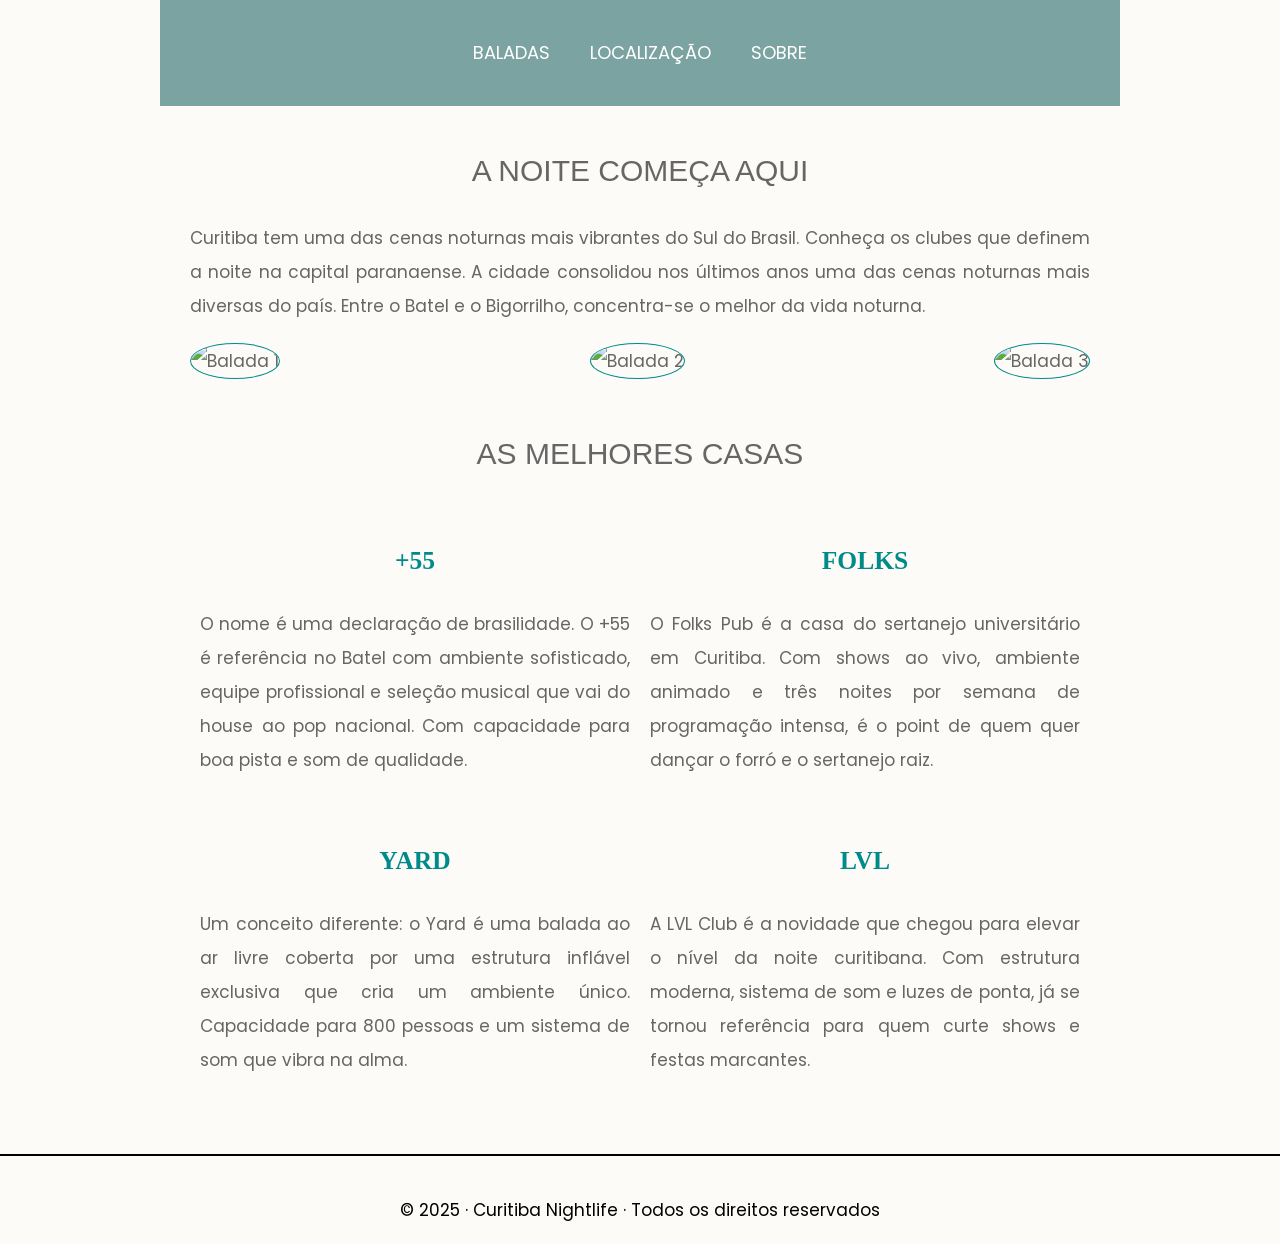
==== index.html @ 5cf03bd7 "site das baladas" ====
<!DOCTYPE html>
<html lang="pt-BR">
<head>
<meta charset="UTF-8">
<meta name="viewport" content="width=device-width, initial-scale=1.0">
<title>Noite em Curitiba — As Melhores Baladas</title>
<!-- Fonte Poppins exigida no roteiro -->
<link href="https://fonts.googleapis.com/css2?family=Poppins:wght@300;400;500&display=swap" rel="stylesheet">
<!-- Link para o arquivo CSS externo -->
<link rel="stylesheet" href="style.css">
<!-- Link para o arquivo JS externo -->
<script src="script.js" defer></script>
</head>
<body>

<center>
<nav>
  <ul>
    <li><a href="#baladas">Baladas</a></li>
    <li><a href="#localizacao">Localização</a></li>
    <li><a href="#sobre">Sobre</a></li>
  </ul>
</nav>
</center>

<section>
  <h1>A NOITE COMEÇA AQUI</h1>
  <p>
    Curitiba tem uma das cenas noturnas mais vibrantes do Sul do Brasil.
    Conheça os clubes que definem a noite na capital paranaense. A cidade consolidou nos últimos anos uma das cenas noturnas mais diversas do país. Entre o Batel e o Bigorrilho, concentra-se o melhor da vida noturna.
  </p>

  <!-- Uso das classes image e section-images conforme roteiro -->
  <div class="section-images">
    <div class="image">
      <img src="https://images.unsplash.com/photo-1566737236500-c8ac43014a67?auto=format&fit=crop&w=300&q=80" alt="Balada 1">
    </div>
    <div class="image">
      <img src="https://images.unsplash.com/photo-1545128485-c400e7702796?auto=format&fit=crop&w=300&q=80" alt="Balada 2">
    </div>
    <div class="image">
      <img src="https://images.unsplash.com/photo-1514525253161-7a46d19cd819?auto=format&fit=crop&w=300&q=80" alt="Balada 3">
    </div>
  </div>
</section>

<section id="baladas">
  <h1>AS MELHORES CASAS</h1>
  
  <!-- Uso da classe container -->
  <div class="container reveal">
    <div style="flex: 1; padding: 10px;">
      <h2 style="color: darkcyan; font-family: Verdana; text-align: center;">+55</h2>
      <p>O nome é uma declaração de brasilidade. O +55 é referência no Batel com ambiente sofisticado, equipe profissional e seleção musical que vai do house ao pop nacional. Com capacidade para boa pista e som de qualidade.</p>
    </div>
    <div style="flex: 1; padding: 10px;">
      <h2 style="color: darkcyan; font-family: Verdana; text-align: center;">FOLKS</h2>
      <p>O Folks Pub é a casa do sertanejo universitário em Curitiba. Com shows ao vivo, ambiente animado e três noites por semana de programação intensa, é o point de quem quer dançar o forró e o sertanejo raiz.</p>
    </div>
  </div>

  <div class="container reveal">
    <div style="flex: 1; padding: 10px;">
      <h2 style="color: darkcyan; font-family: Verdana; text-align: center;">YARD</h2>
      <p>Um conceito diferente: o Yard é uma balada ao ar livre coberta por uma estrutura inflável exclusiva que cria um ambiente único. Capacidade para 800 pessoas e um sistema de som que vibra na alma.</p>
    </div>
    <div style="flex: 1; padding: 10px;">
      <h2 style="color: darkcyan; font-family: Verdana; text-align: center;">LVL</h2>
      <p>A LVL Club é a novidade que chegou para elevar o nível da noite curitibana. Com estrutura moderna, sistema de som e luzes de ponta, já se tornou referência para quem curte shows e festas marcantes.</p>
    </div>
  </div>
</section>

<footer>
  <p>© 2025 · Curitiba Nightlife · Todos os direitos reservados</p>
</footer>

</body>
</html>
---- style.css ----
/* ROTEIRO DO PROJETO: CSS */

/* Class "container" */
.container {
  display: flex;
  padding: 0px;
}

/* Menu */
nav {
  background-color: rgb(122, 163, 161);
  width: 900px;
  padding: 30px;
  margin: 0 auto; /* Centraliza o menu na tela */
}

nav ul {
  list-style-type: none;
  padding: 0;
  margin: 0;
  display: flex;
  justify-content: center;
  gap: 30px;
}

nav ul li {
  padding: 5px;
  text-align: center;
}

nav ul li a {
  text-transform: uppercase;
  color: white;
  text-decoration: none;
  font-size: 18px;
}

nav ul li a:hover {
  color: black;
}

/* footer */
footer {
  text-align: center;
  color: black;
  border-top: 2px solid black;
  padding-top: 20px;
  margin-top: 40px;
}

footer p {
  text-align: center;
}

/* Classes "image" e "section-images" */
.image {
  text-align: center;
}

.image img {
  max-height: 200px;
  border: 1px solid darkcyan;
  border-radius: 50%;
}

.section-images {
  display: flex;
  justify-content: space-between;
  margin-top: 20px;
}

/* body */
body {
  margin: 0;
  font-size: 17px;
  font-family: 'Poppins', sans-serif;
  line-height: 2;
  color: #666;
  text-align: justify;
  background-color: #fdfbf7;
}

/* section */
section {
  padding: 10px;
  max-width: 900px;
  margin: 0 auto;
}

/* h1 */
h1 {
  font-size: 30px;
  font-family: Verdana, Geneva, Tahoma, sans-serif;
  font-weight: 100;
  text-align: center;
  margin-bottom: 20px;
}

/* Img hover */
img:hover {
  filter: grayscale(100%);
  transition: filter 0.3s;
}

/* Classes extras de apoio (Animação) */
.reveal {
  opacity: 0;
  transform: translateY(20px);
  transition: opacity 0.6s ease, transform 0.6s ease;
}
.reveal.visible {
  opacity: 1;
  transform: none;
}
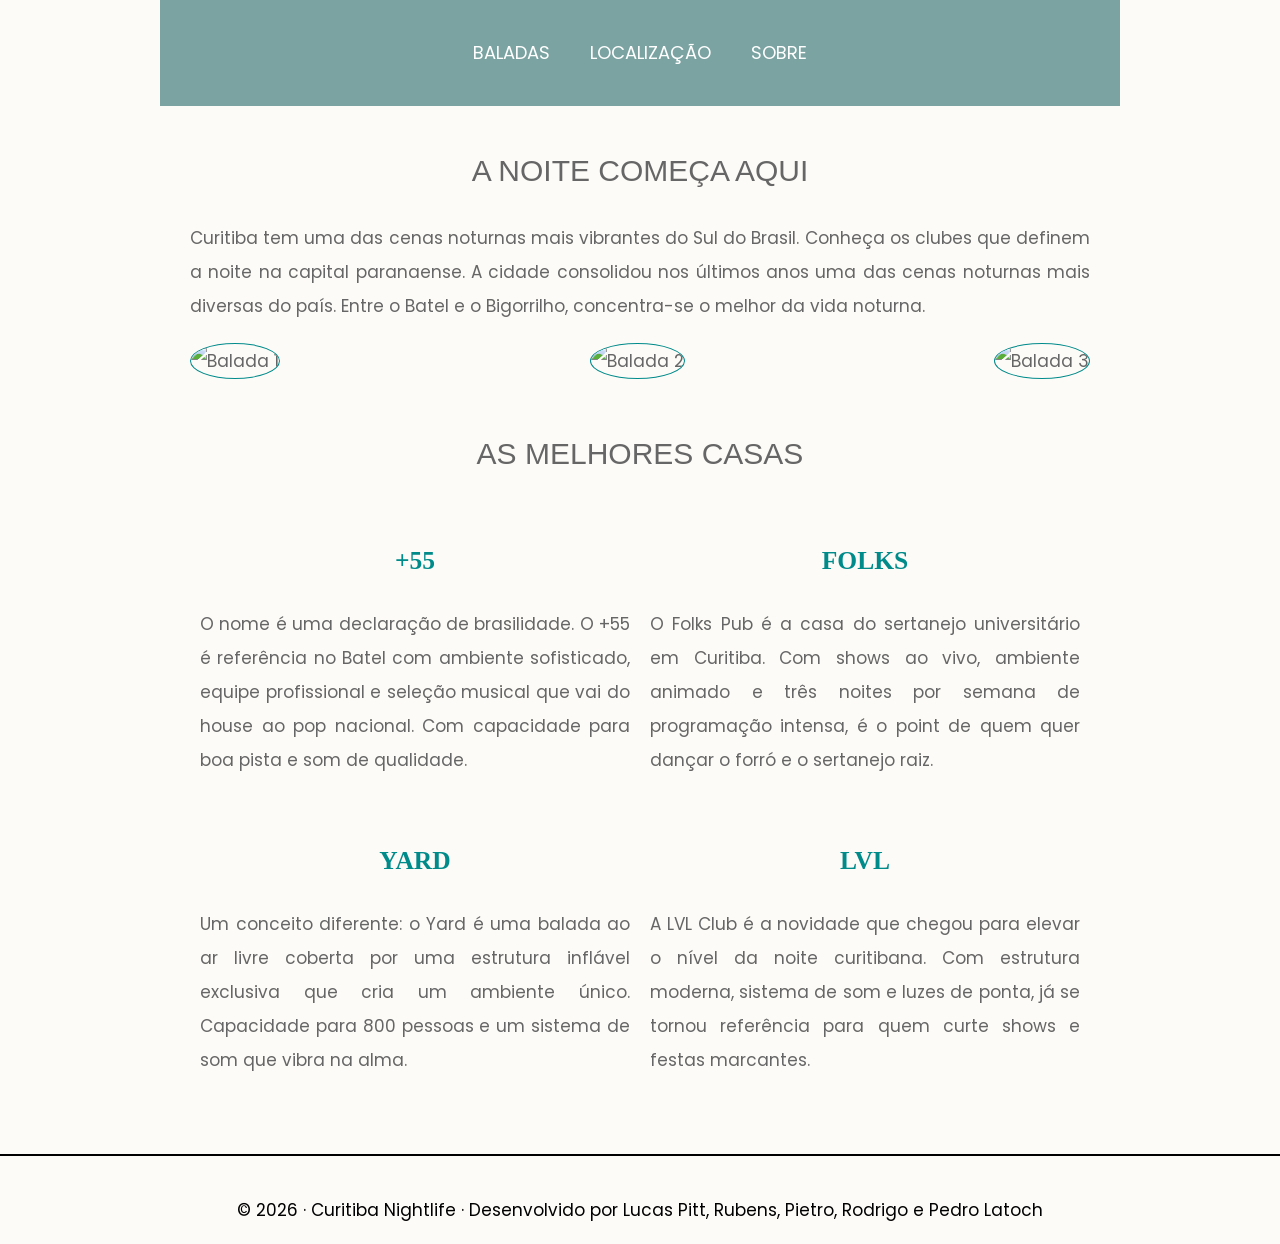
==== commit ad885827: "teste" ====
--- a/index.html
+++ b/index.html
@@ -4,23 +4,20 @@
 <meta charset="UTF-8">
 <meta name="viewport" content="width=device-width, initial-scale=1.0">
 <title>Noite em Curitiba — As Melhores Baladas</title>
-<!-- Fonte Poppins exigida no roteiro -->
 <link href="https://fonts.googleapis.com/css2?family=Poppins:wght@300;400;500&display=swap" rel="stylesheet">
-<!-- Link para o arquivo CSS externo -->
 <link rel="stylesheet" href="style.css">
-<!-- Link para o arquivo JS externo -->
 <script src="script.js" defer></script>
 </head>
 <body>
-
+  
 <center>
-<nav>
-  <ul>
-    <li><a href="#baladas">Baladas</a></li>
-    <li><a href="#localizacao">Localização</a></li>
-    <li><a href="#sobre">Sobre</a></li>
-  </ul>
-</nav>
+    <nav>
+        <ul>
+            <li><a href="./index.html">Baladas</a></li>
+            <li><a href="./localizacao.html">Localização</a></li>
+            <li><a href="./sobre.html">Sobre</a></li>        
+        </ul>
+    </nav>
 </center>
 
 <section>
@@ -30,7 +27,7 @@
     Conheça os clubes que definem a noite na capital paranaense. A cidade consolidou nos últimos anos uma das cenas noturnas mais diversas do país. Entre o Batel e o Bigorrilho, concentra-se o melhor da vida noturna.
   </p>
 
-  <!-- Uso das classes image e section-images conforme roteiro -->
+  
   <div class="section-images">
     <div class="image">
       <img src="https://images.unsplash.com/photo-1566737236500-c8ac43014a67?auto=format&fit=crop&w=300&q=80" alt="Balada 1">
@@ -47,7 +44,7 @@
 <section id="baladas">
   <h1>AS MELHORES CASAS</h1>
   
-  <!-- Uso da classe container -->
+ 
   <div class="container reveal">
     <div style="flex: 1; padding: 10px;">
       <h2 style="color: darkcyan; font-family: Verdana; text-align: center;">+55</h2>
@@ -72,7 +69,7 @@
 </section>
 
 <footer>
-  <p>© 2025 · Curitiba Nightlife · Todos os direitos reservados</p>
+  <p>© 2026 · Curitiba Nightlife · Desenvolvido por Lucas Pitt, Rubens, Pietro, Rodrigo e Pedro Latoch</p>
 </footer>
 
 </body>
--- a/style.css
+++ b/style.css
@@ -69,7 +69,7 @@
   margin-top: 20px;
 }
 
-/* body */
+
 body {
   margin: 0;
   font-size: 17px;
@@ -80,14 +80,14 @@
   background-color: #fdfbf7;
 }
 
-/* section */
+
 section {
   padding: 10px;
   max-width: 900px;
   margin: 0 auto;
 }
 
-/* h1 */
+
 h1 {
   font-size: 30px;
   font-family: Verdana, Geneva, Tahoma, sans-serif;
@@ -96,13 +96,13 @@
   margin-bottom: 20px;
 }
 
-/* Img hover */
+
 img:hover {
   filter: grayscale(100%);
   transition: filter 0.3s;
 }
 
-/* Classes extras de apoio (Animação) */
+
 .reveal {
   opacity: 0;
   transform: translateY(20px);
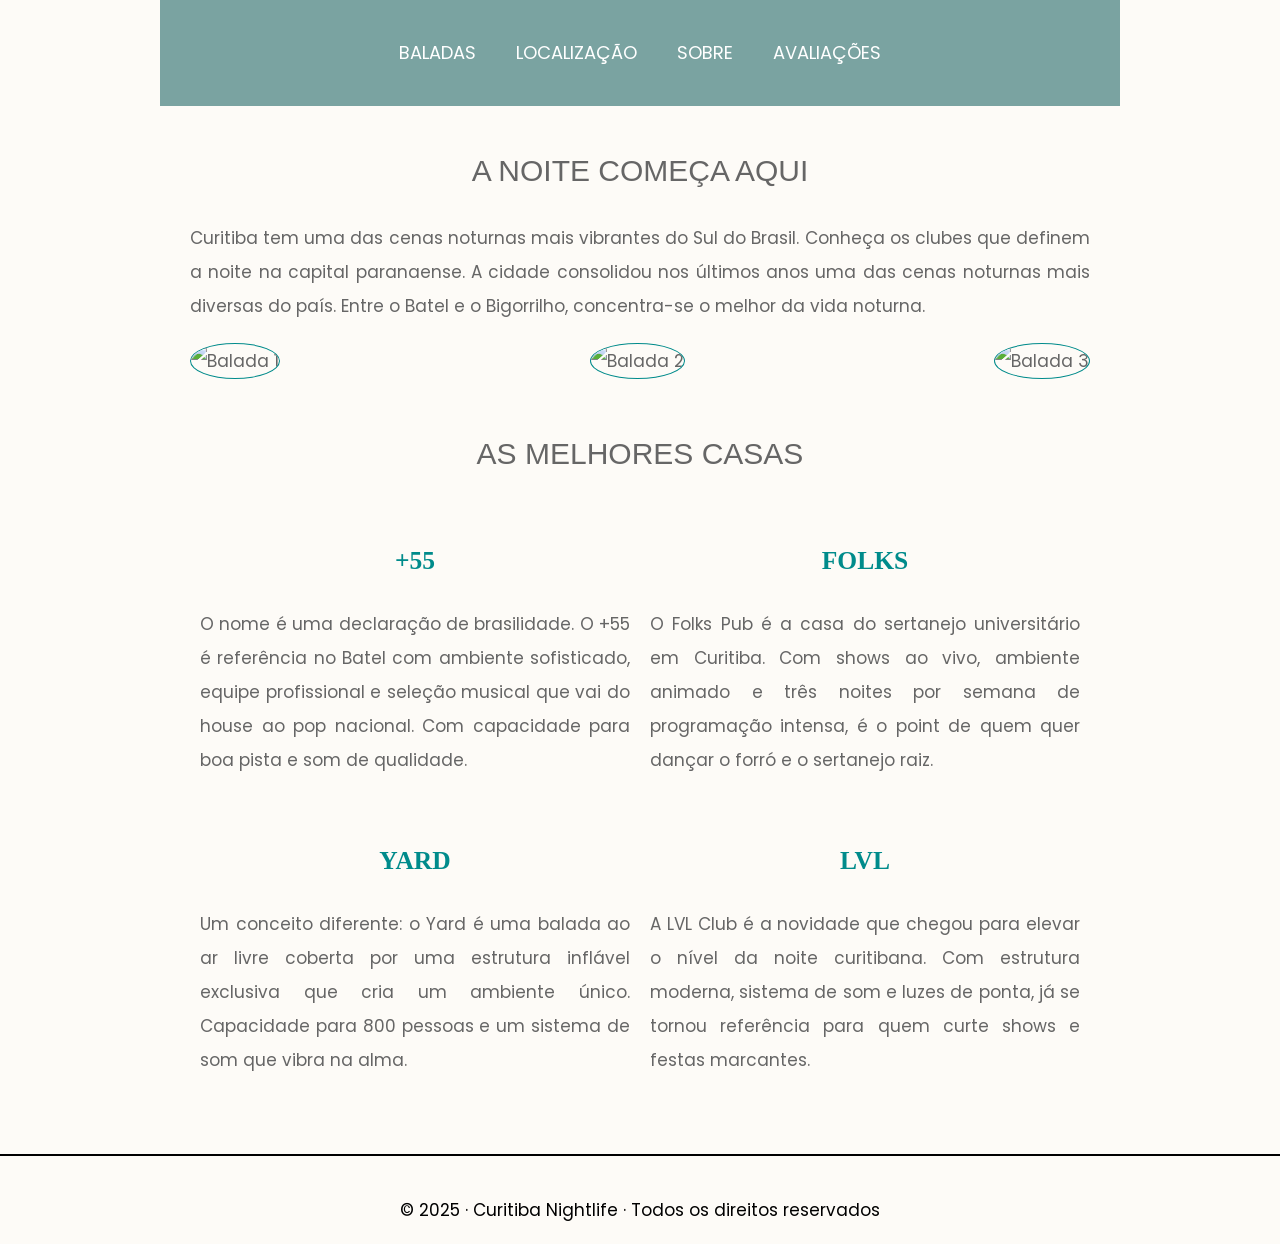
==== commit 5627312a: "Aura+ego" ====
--- a/index.html
+++ b/index.html
@@ -16,6 +16,7 @@
             <li><a href="./index.html">Baladas</a></li>
             <li><a href="./localizacao.html">Localização</a></li>
             <li><a href="./sobre.html">Sobre</a></li>        
+            <li><a href="./avaliacoes.html">Avaliações</a></li>
         </ul>
     </nav>
 </center>
@@ -69,7 +70,7 @@
 </section>
 
 <footer>
-  <p>© 2026 · Curitiba Nightlife · Desenvolvido por Lucas Pitt, Rubens, Pietro, Rodrigo e Pedro Latoch</p>
+  <p>© 2025 · Curitiba Nightlife · Todos os direitos reservados</p>
 </footer>
 
 </body>
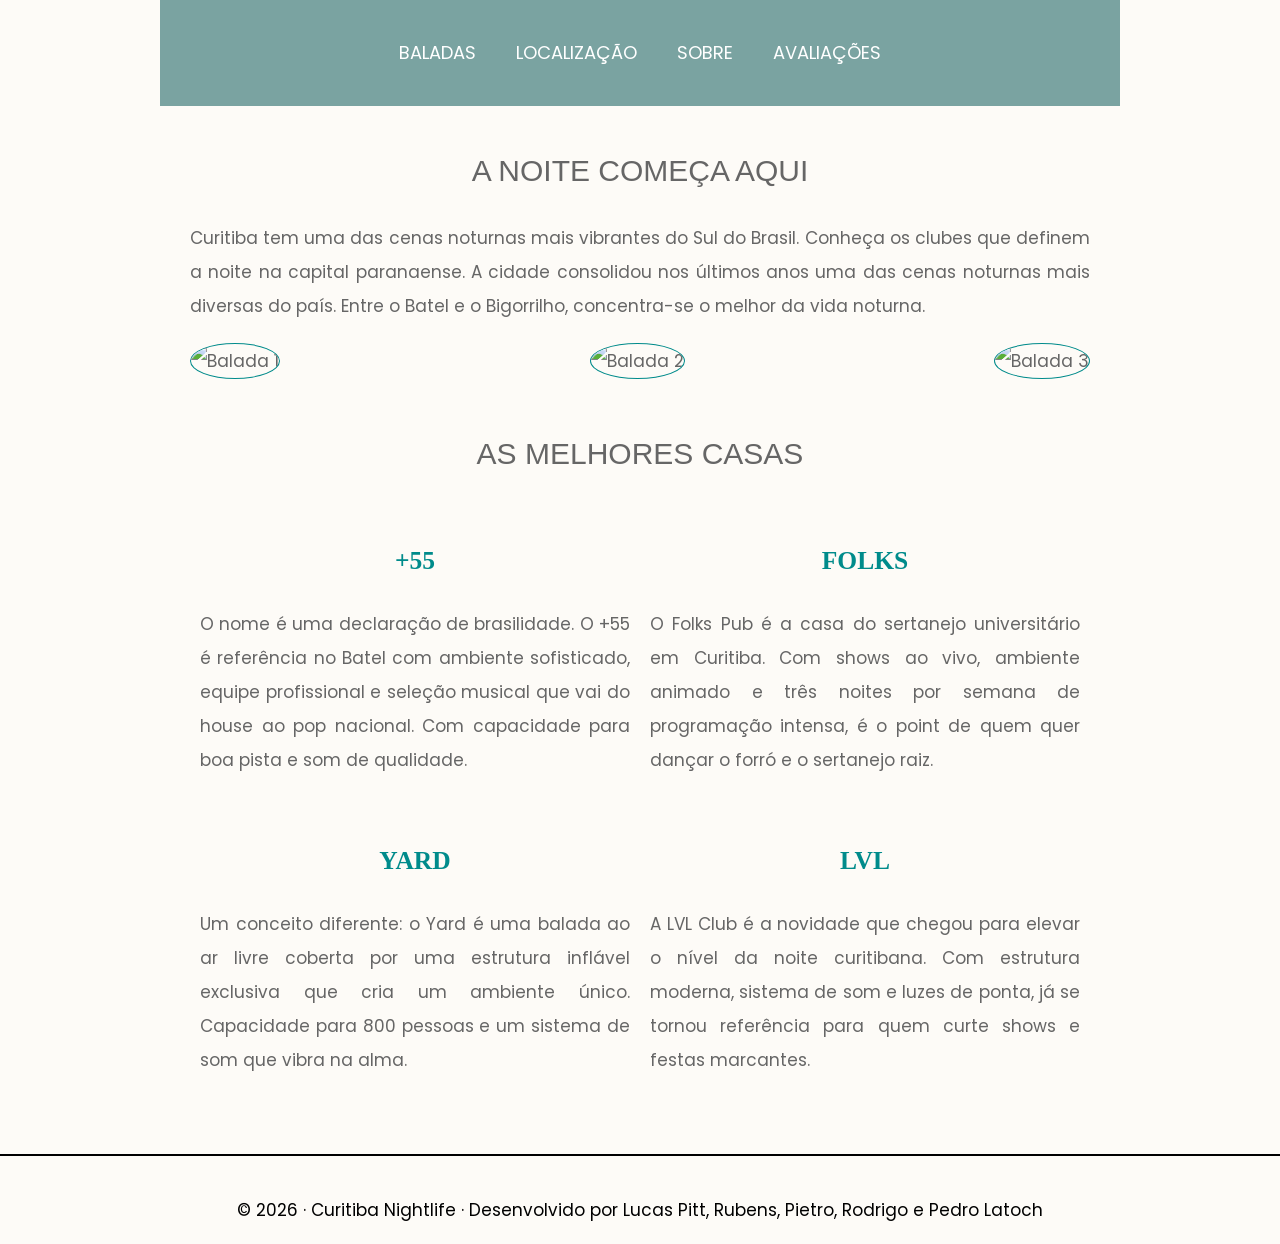
==== commit ff59b119: "Merge branch 'main' of https://github.com/lpitt11/trabalho-exp-criativa-em-grupo" ====
--- a/index.html
+++ b/index.html
@@ -70,7 +70,7 @@
 </section>
 
 <footer>
-  <p>© 2025 · Curitiba Nightlife · Todos os direitos reservados</p>
+  <p>© 2026 · Curitiba Nightlife · Desenvolvido por Lucas Pitt, Rubens, Pietro, Rodrigo e Pedro Latoch</p>
 </footer>
 
 </body>
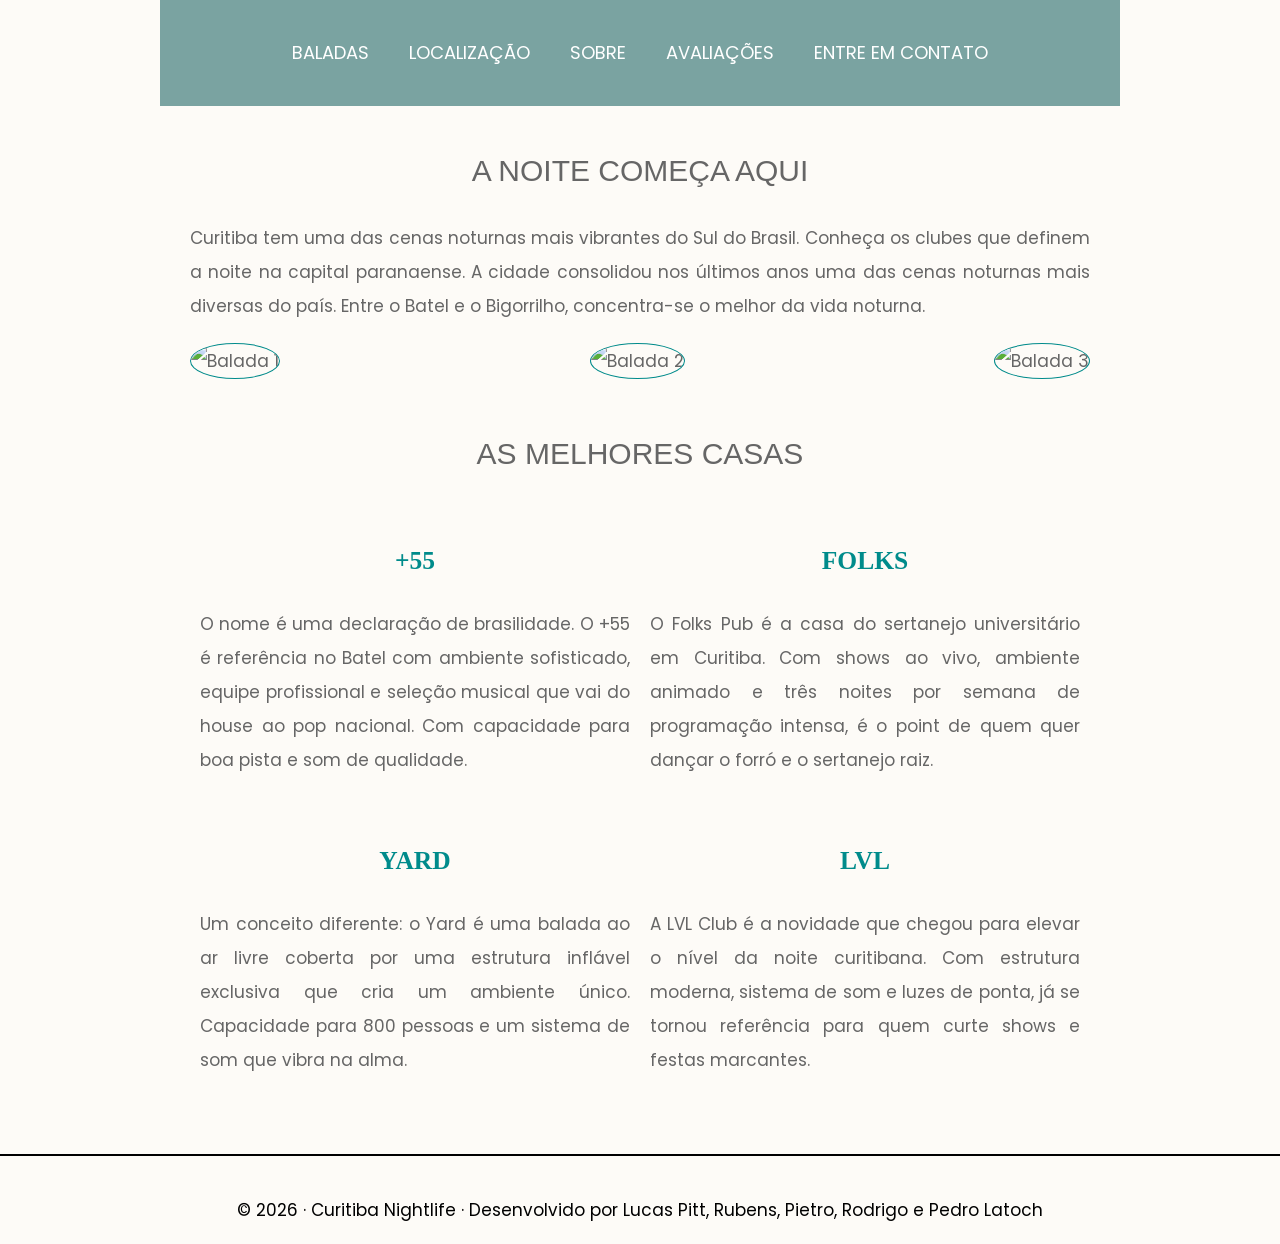
==== commit e79c47b4: "feita essa merda feat: feita a pagina de contato, onde na mesma contem um forms" ====
--- a/index.html
+++ b/index.html
@@ -17,6 +17,7 @@
             <li><a href="./localizacao.html">Localização</a></li>
             <li><a href="./sobre.html">Sobre</a></li>        
             <li><a href="./avaliacoes.html">Avaliações</a></li>
+            <li><a href="./contato.html">Entre em Contato</a></li>
         </ul>
     </nav>
 </center>
